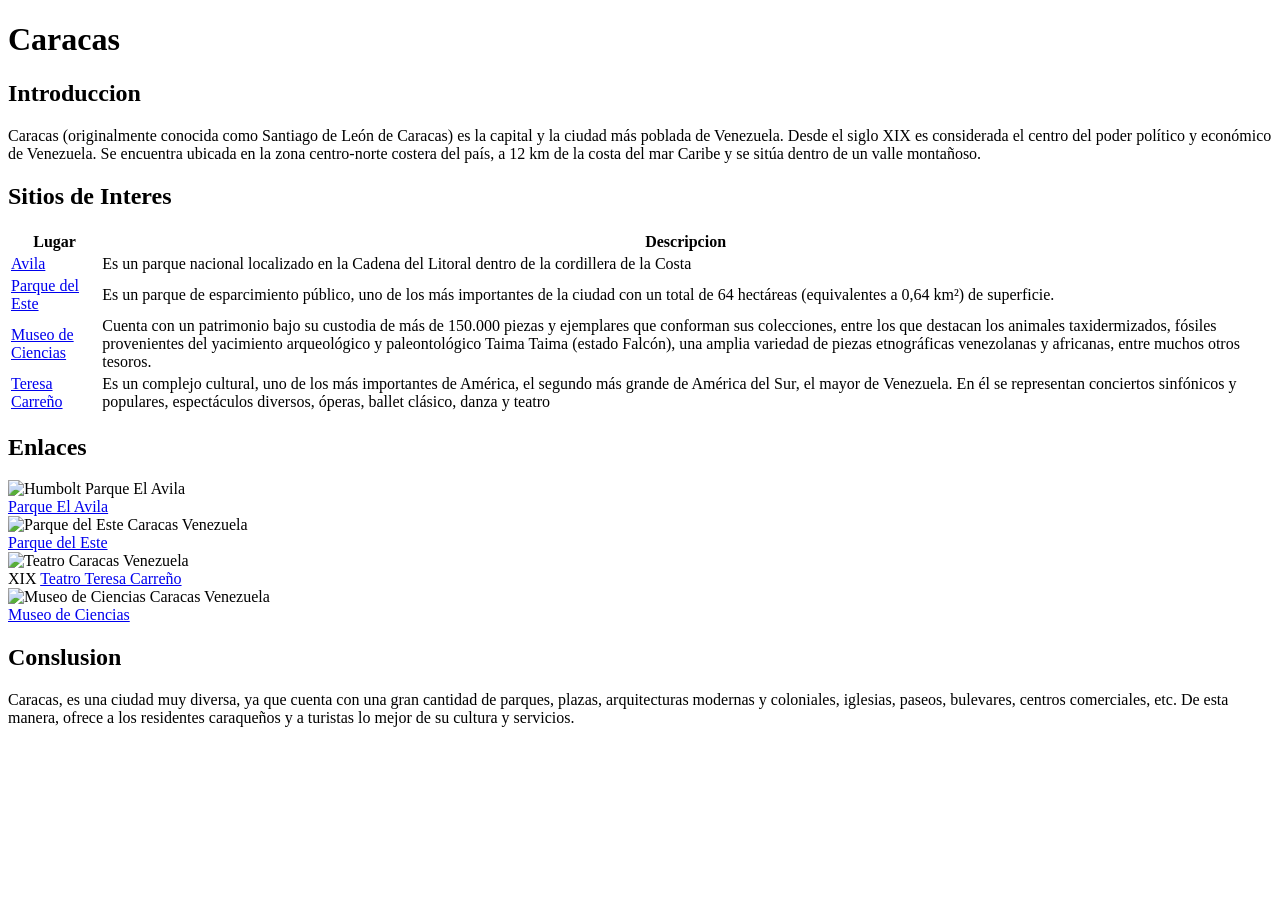
==== index.html @ fa4cd7f6 "test2" ====
<!DOCTYPE html>
<html lang="en">
  <head>
    <meta charset="UTF-8" />
    <title>Caracas</title>
    <link href='https://fonts.googleapis.com/css?family=Abril+Fatface' rel='stylesheet' type='text/css'>
    <link rel="stylesheet" href="../css/styles.css">
  </head>
  
  <body>
    <div class="cuadro">
      
        <h1 class="caracas">Caracas</h1>
      
      <div class="cuadro2">
        <div id="avila"></div>
        
        <div class="relleno intro">
          <h2>Introduccion</h2>
          <p>
            Caracas (originalmente conocida como Santiago de León de Caracas) es la capital y la ciudad más poblada de Venezuela. Desde el siglo XIX es considerada el centro del poder político y económico de Venezuela. Se encuentra ubicada en la zona centro-norte costera del país, a 12 km de la costa del mar Caribe y se sitúa dentro de un valle montañoso.
          </p>        
        </div>
        
        <div class="relleno">
          <h2>Sitios de Interes</h2>
          <div>
            <table>
              <tr class="ctitulo">
                <th>Lugar</th>
                <th>Descripcion</th>
              </tr>
              <tr>
                <td><a href="#pavila">Avila</a></td>
                <td>Es un parque nacional localizado en la Cadena del Litoral dentro de la cordillera de la Costa</td>
              </tr>
              <tr>
                <td><a href="#peste">Parque del Este</a></td>
                <td>Es un parque de esparcimiento público, uno de los más importantes de la ciudad con un total de 64 hectáreas (equivalentes a 0,64 km²) de superficie.</td>
              </tr>
              <tr>
                <td><a href="#mciencia">Museo de Ciencias</a></td>
                <td>Cuenta con un patrimonio bajo su custodia de más de 150.000 piezas y ejemplares que conforman sus colecciones, entre los que destacan los animales taxidermizados, fósiles provenientes del yacimiento arqueológico y paleontológico Taima Taima (estado Falcón), una amplia variedad de piezas etnográficas venezolanas y africanas, entre muchos otros tesoros.</td>
              </tr>
              <tr>
                <td><a href="#tcareno">Teresa Carreño</a></td>
                <td>Es un complejo cultural, uno de los más importantes de América, el segundo más grande de América del Sur, el mayor de Venezuela. En él se representan conciertos sinfónicos y populares, espectáculos diversos, óperas, ballet clásico, danza y teatro</td>
              </tr>
            </table>
          </div>
        </div>

        
        <div class="relleno">
          <h2>Enlaces</h2>
          <div class="aimagen">
            <div class="aimagenes">
              <img src="https://www.ecopoliticavenezuela.org/wp-content/uploads/2020/05/arquitectura_y_empresa_humbolt_avila_revista_rutas.jpg" alt="Humbolt Parque El Avila"/>
              <div>
                <a id="pavila" href="https://es.wikipedia.org/wiki/Parque_nacional_El_%C3%81vila">Parque El Avila</a>
              </div>
            </div>
            <div class="aimagenes">
              <img src="https://arquitecturayempresa.es/sites/default/files/imagenes/noticia/arquitectura_parque_del_este_000.jpg" alt="Parque del Este Caracas Venezuela"/>
              <div>
                <a id="peste" href="https://es.wikipedia.org/wiki/Parque_General%C3%ADsimo_Francisco_de_Miranda">Parque del Este</a>
              </div>
            </div>
            <div class="aimagenes">
              <img src="https://www.vtv.gob.ve/wp-content/uploads/2019/04/teatro-Teresa-Carre%C3%B1o.jpg" alt="Teatro Caracas Venezuela"/>
              <div>
XIX                <a id="tcareno" href="https://es.wikipedia.org/wiki/Teatro_Teresa_Carre%C3%B1o">Teatro Teresa Carreño</a>
              </div>
            </div>
            <div class="aimagenes">
              <img src="https://upload.wikimedia.org/wikipedia/commons/1/1d/Museo_de_Ciencias_Naturales_de_Caracas_1940_000.jpg" alt="Museo de Ciencias Caracas Venezuela"/>
              <div>
                <a id="mciencia" href="https://es.wikipedia.org/wiki/Museo_de_Ciencias_(Venezuela)">Museo de Ciencias</a>
              </div>
            </div>
          </div>
        </div>
        
        <div class="relleno intro">
          <h2>Conslusion</h2>
          <p>
            Caracas, es una ciudad muy diversa, ya que cuenta con una gran cantidad de parques, plazas, arquitecturas modernas y coloniales, iglesias, paseos, bulevares, centros comerciales, etc. De esta manera, ofrece a los residentes caraqueños y a turistas lo mejor de su cultura y servicios.
          </p>        
        </div>
  

  </body>
</html>
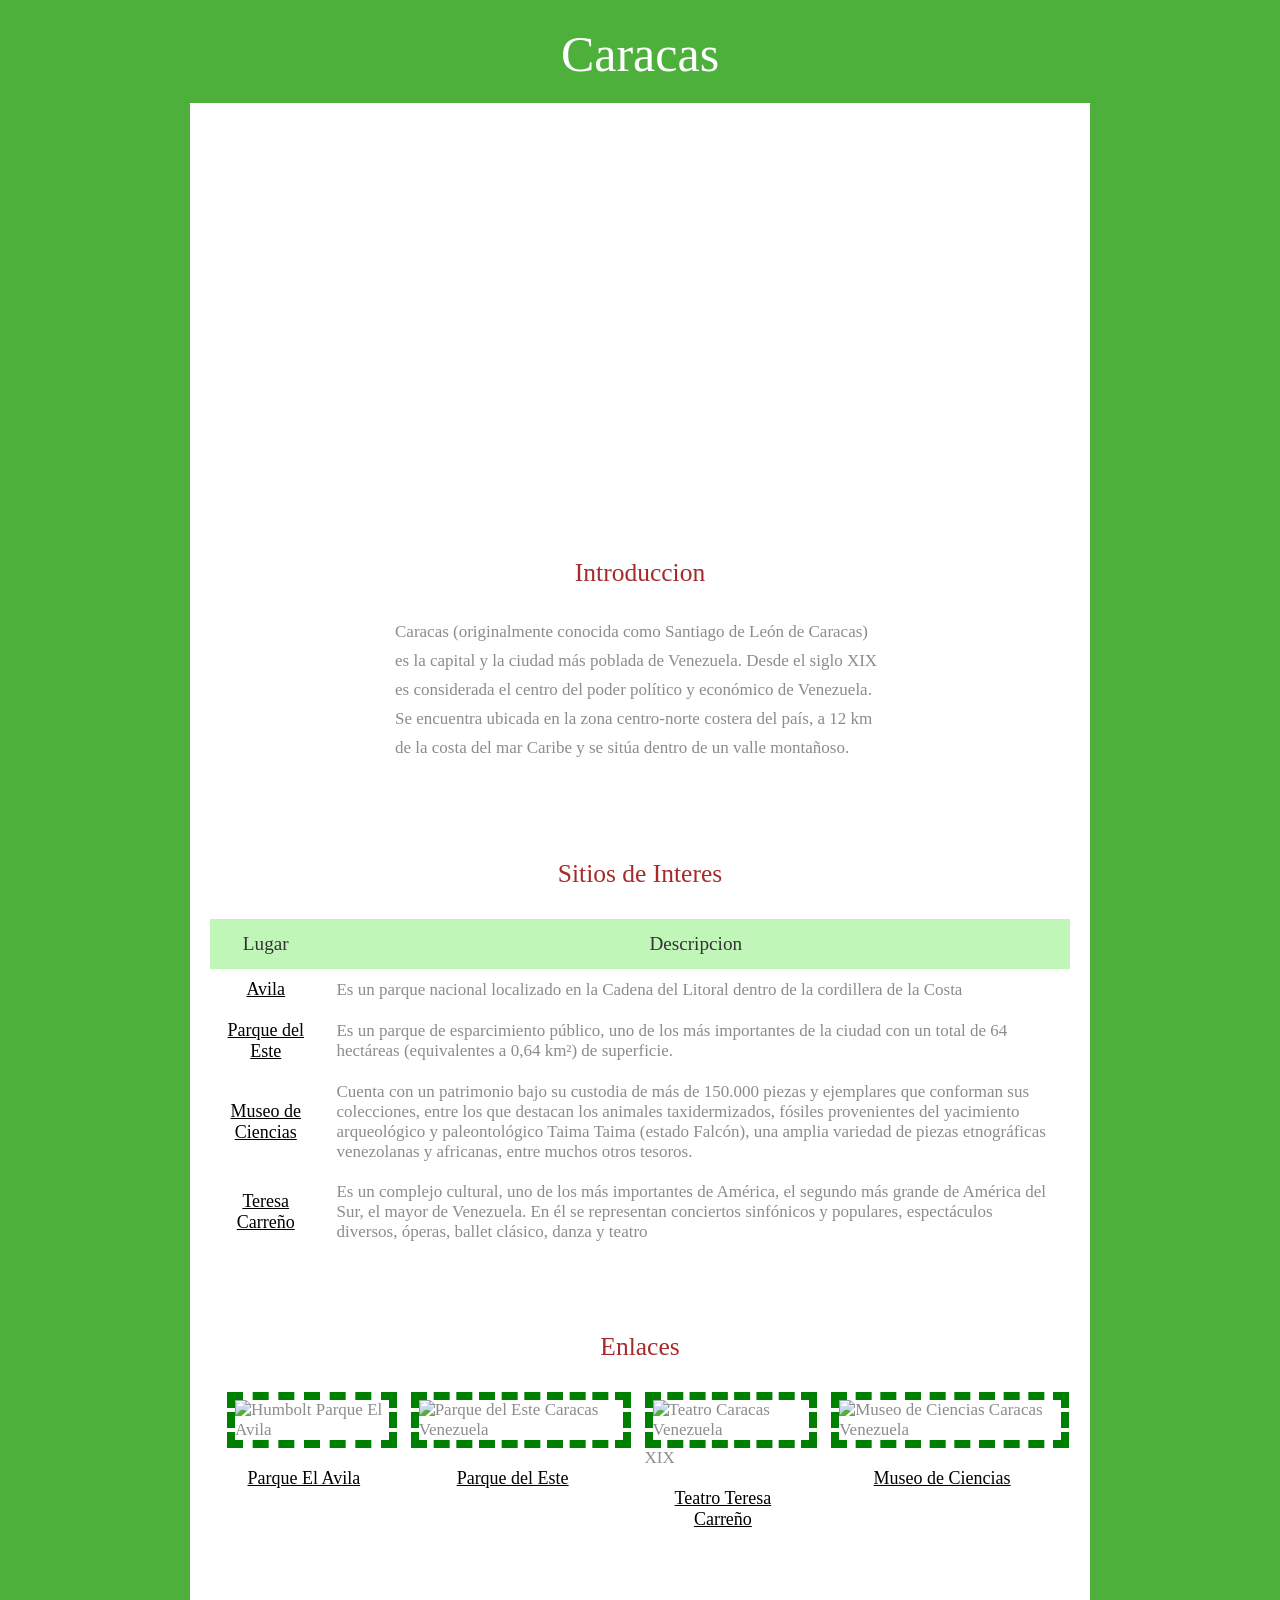
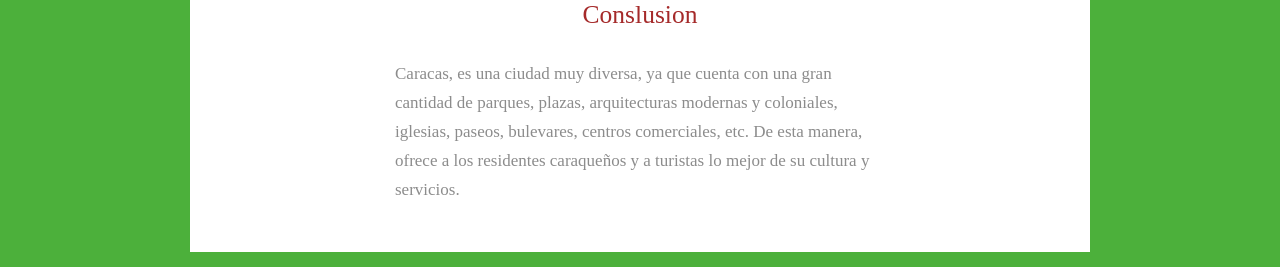
==== commit 19271035: "cambio estructura de archivos" ====
--- a/index.html
+++ b/index.html
@@ -4,7 +4,7 @@
     <meta charset="UTF-8" />
     <title>Caracas</title>
     <link href='https://fonts.googleapis.com/css?family=Abril+Fatface' rel='stylesheet' type='text/css'>
-    <link rel="stylesheet" href="../css/styles.css">
+    <link rel="stylesheet" href="/css/styles.css">
   </head>
   
   <body>
--- a/css/styles.css
+++ b/css/styles.css
@@ -0,0 +1,123 @@
+body {
+    background-color: rgb(76, 176, 59);
+    color: #8c8c8c;
+    font-family: "Abril Fatface", cursive;
+    font-size: 17px;
+    font-weight: 400;
+    padding: 15px;
+    margin: 0;
+  }
+  
+  .cuadro {
+    width: 900px;
+    margin-left: auto;
+    margin-right: auto;
+  }
+  
+  .cuadro2 { background-color: white; }
+  
+  #avila {
+    background-image: url("https://wp.es.aleteia.org/wp-content/uploads/sites/7/2018/09/web3-venezuela-caracas-hill-avila-shutterstock_760702471-testing-ai.jpg?w=640");
+    background-position: center;
+    background-size: cover;
+    min-height: 425px;
+  }
+  
+  .caracas {
+    text-align: center;
+    margin-top: 10px;
+    margin-bottom: 20px;
+    font-size: 50px;
+    font-weight: 500;
+    color: white;
+  }
+  
+  h2 {
+    color: brown;
+    text-align: center;
+    font-weight: 400;
+    font-size: 1.5em;
+    margin-top: 30px;
+    margin-bottom: 30px;
+  }
+  
+  table {
+    width: 100%;
+    border-spacing: 0;
+  }
+  
+  td {
+    text-align: left;
+    padding: 10px 15px;
+  }
+  
+  th {
+    color: #333333;
+    font-weight: 400;
+    font-size: 1.2rem;
+    padding-left: 15px;
+    padding-right: 15px;
+  }
+  
+  tr.ctitulo {
+    background-color: rgb(193, 246, 185);
+    height: 50px;
+  }
+  
+  .relleno {
+    padding-top: 20px;
+    padding-left: 20px;
+    padding-right: 20px;
+    padding-bottom: 30px;
+    
+  }
+  
+  .intro {
+    width: 490px;
+    margin-left: auto;
+    margin-right: auto;
+    padding-top: 0;
+  }
+  
+  p {
+    font-size: 1em;
+    line-height: 1.7;
+  }
+  
+  img { width: 100%; 
+        display:block;
+        margin:auto;
+        border: 8px dashed green;
+  }
+  
+  
+  a {
+    display: block;
+    color: black;
+    font-size: 18px;
+    text-align: center;
+  }
+  
+  .aimagen {
+    display: flex;
+    margin-left: 2px;
+    margin-right: 2px;
+  }
+  
+  .aimagenes {
+    padding-left: 15px;
+    padding-right: 15px;
+  }
+  
+  #pavila, #peste, #mciencia, #tcareno {
+    margin-top: 20px;
+    margin-bottom: 10px;
+    
+  }
+  
+  a:hover { 
+    background-color: rgb(236, 252, 190);
+  }  
+  
+  
+  
